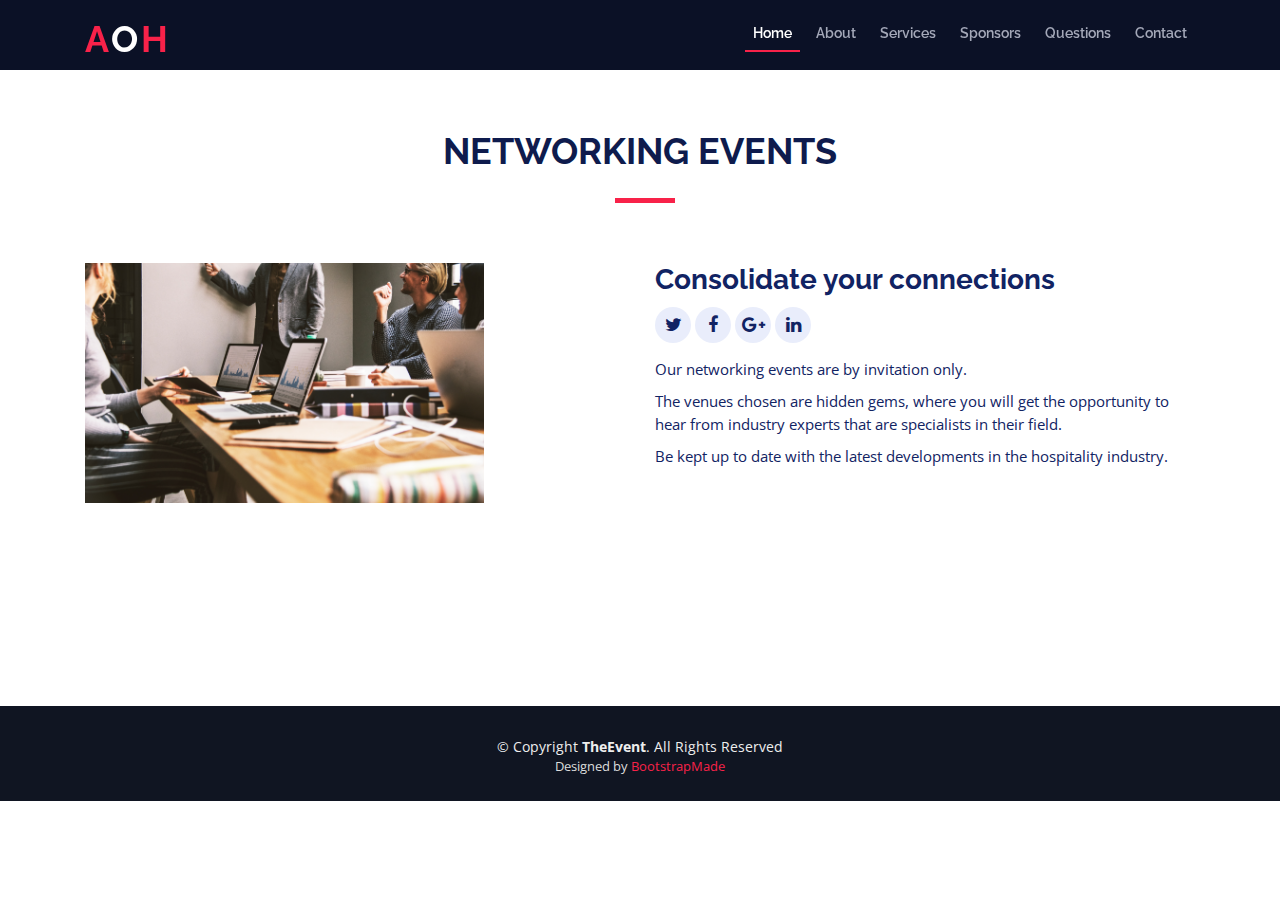
==== events.html @ 95b4cecd "First version" ====
<!DOCTYPE html>
<html lang="en">

<head>
  <meta charset="utf-8">
  <title>TheEvent - Bootstrap Event Template</title>
  <meta content="width=device-width, initial-scale=1.0" name="viewport">
  <meta content="" name="keywords">
  <meta content="" name="description">

  <!-- Favicons -->
  <link href="img/favicon.png" rel="icon">
  <link href="img/apple-touch-icon.png" rel="apple-touch-icon">

  <!-- Google Fonts -->
  <link href="https://fonts.googleapis.com/css?family=Open+Sans:300,300i,400,400i,700,700i|Raleway:300,400,500,700,800" rel="stylesheet">

  <!-- Bootstrap CSS File -->
  <link href="lib/bootstrap/css/bootstrap.min.css" rel="stylesheet">

  <!-- Libraries CSS Files -->
  <link href="lib/font-awesome/css/font-awesome.min.css" rel="stylesheet">
  <link href="lib/animate/animate.min.css" rel="stylesheet">
  <link href="lib/venobox/venobox.css" rel="stylesheet">
  <link href="lib/owlcarousel/assets/owl.carousel.min.css" rel="stylesheet">

  <!-- Main Stylesheet File -->
  <link href="css/style.css" rel="stylesheet">

  <!-- =======================================================
    Theme Name: TheEvent
    Theme URL: https://bootstrapmade.com/theevent-conference-event-bootstrap-template/
    Author: BootstrapMade.com
    License: https://bootstrapmade.com/license/
  ======================================================= -->
</head>

<body>

  <!--==========================
    Header
  ============================-->
  <header id="header" class="header-fixed">
    <div class="container">

      <div id="logo" class="pull-left">
        <!-- Uncomment below if you prefer to use a text logo -->
        <h1><a href="#main"><span>A</span>o</a><span>H</span></h1>
        <!-- <a href="index.html#intro" class="scrollto"><img src="img/logo.png" alt="" title=""></a> -->
      </div>

      <nav id="nav-menu-container">
        <ul class="nav-menu">
          <li class="menu-active"><a href="index.html#intro">Home</a></li>
          <li><a href="index.html#about">About</a></li>
          <li><a href="index.html#speakers">Services</a></li>
          <li><a href="index.html#gallery">Sponsors</a></li>
          <li><a href="index.html#faq">Questions</a></li>
          <li><a href="index.html#contact">Contact</a></li>
        </ul>
      </nav><!-- #nav-menu-container -->
    </div>
  </header><!-- #header -->

  <main id="main" class="main-page">

    <!--==========================
      Speaker Details Section
    ============================-->
    <section id="speakers-details" class="wow fadeIn">
      <div class="container">
        <div class="section-header">
          <h2>Networking Events</h2>
        </div>

        <div class="row">
          <div class="col-md-6">
            <img src="img/rawpixel-1064367-unsplash.jpg" alt="Speaker 1" class="img-fluid">
          </div>

          <div class="col-md-6">
            <div class="details">
              <h2>Consolidate your connections</h2>
              <div class="social">
                <a href=""><i class="fa fa-twitter"></i></a>
                <a href=""><i class="fa fa-facebook"></i></a>
                <a href=""><i class="fa fa-google-plus"></i></a>
                <a href=""><i class="fa fa-linkedin"></i></a>
              </div>
              <p>Our networking events are by invitation only.  </p>
 
              <p>The venues chosen are hidden gems, where you will get the opportunity to hear from industry experts that are specialists in their field. </p> 

              <p>Be kept up to date with the latest developments in the hospitality industry.  </p>

              <br>
              <br>
              <br>
              <br>
              <br>
              <br>
              <br>

            </div>
          </div>
         


          
        </div>
      </div>

    </section>

  </main>


  <!--==========================
    Footer
  ============================-->
  <footer id="footer">
    
    <div class="container">
      <div class="copyright">
        &copy; Copyright <strong>TheEvent</strong>. All Rights Reserved
      </div>
      <div class="credits">
        <!--
          All the links in the footer should remain intact.
          You can delete the links only if you purchased the pro version.
          Licensing information: https://bootstrapmade.com/license/
          Purchase the pro version with working PHP/AJAX contact form: https://bootstrapmade.com/buy/?theme=TheEvent
        -->
        Designed by <a href="https://bootstrapmade.com/">BootstrapMade</a>
      </div>
    </div>
  </footer><!-- #footer -->

  <a href="#" class="back-to-top"><i class="fa fa-angle-up"></i></a>

  <!-- JavaScript Libraries -->
  <script src="lib/jquery/jquery.min.js"></script>
  <script src="lib/jquery/jquery-migrate.min.js"></script>
  <script src="lib/bootstrap/js/bootstrap.bundle.min.js"></script>
  <script src="lib/easing/easing.min.js"></script>
  <script src="lib/superfish/hoverIntent.js"></script>
  <script src="lib/superfish/superfish.min.js"></script>
  <script src="lib/wow/wow.min.js"></script>
  <script src="lib/venobox/venobox.min.js"></script>
  <script src="lib/owlcarousel/owl.carousel.min.js"></script>

  <!-- Contact Form JavaScript File -->
  <script src="contactform/contactform.js"></script>

  <!-- Template Main Javascript File -->
  <script src="js/main.js"></script>
</body>

</html>
---- lib/venobox/venobox.css ----
/* ------ venobox.css --------*/
.vbox-overlay *, .vbox-overlay *:before, .vbox-overlay *:after{
    -webkit-backface-visibility: hidden;
    -webkit-box-sizing:border-box;
    -moz-box-sizing:border-box;
    box-sizing:border-box;
}
.vbox-overlay * { 
    -webkit-backface-visibility: visible;
    backface-visibility: visible;
}
.vbox-overlay{
    display: -webkit-flex;
    display: flex;
    -webkit-flex-direction: column;
    flex-direction: column;
    -webkit-justify-content: center;
    justify-content: center;
    -webkit-align-items: center;
    align-items: center;
    position: fixed;
    left: 0;
    top: 0;
    bottom: 0;
    right: 0;
    z-index: 1040;
    -webkit-transform:translateZ(1000px);
    transform: translateZ(1000px);
    transform-style: preserve-3d;
}

/* ----- navigation ----- */
.vbox-title{
    width: 100%;
    height: 40px;
    float: left;
    text-align: center;
    line-height: 28px;
    font-size: 12px;
    padding: 6px 40px;
    overflow: hidden;
    position: fixed;
    display: none;
    left: 0;
    z-index: 1050;
}
.vbox-close{
    cursor: pointer;
    position: fixed;
    top: 15px;
    right: 15px;
    width: 48px;
    height: 48px;
    display: block;
    background-position:10px center;
    overflow: hidden;
    font-size: 48px;
    line-height: 1;
    text-align: center;
    z-index: 1050;
}
.vbox-num{
    cursor: pointer;
    position: fixed;
    left: 0;
    height: 40px;
    display: block;
    overflow: hidden;
    line-height: 28px;
    font-size: 12px;
    padding: 6px 10px;
    display: none;
    z-index: 1050;
}
/* ----- navigation ARROWS ----- */
.vbox-next, .vbox-prev{
    position: fixed;
    top: 50%;
    margin-top: -15px;
    overflow: hidden;
    cursor: pointer;
    display: block;
    width: 45px;
    height: 45px;
    z-index: 1050;
}
.vbox-next span, .vbox-prev span{
    position: relative;
    width: 20px;
    height: 20px;
    border: 2px solid transparent;
    border-top-color: #B6B6B6;
    border-right-color: #B6B6B6;
    text-indent: -100px;
    position: absolute;
    top: 8px;
    display: block;
}
.vbox-prev{
    left: 15px;
}
.vbox-next{
    right: 30px;
}
.vbox-prev span{
    left: 10px;
    -ms-transform: rotate(-135deg);
    -webkit-transform: rotate(-135deg);
    transform: rotate(-135deg);
}
.vbox-next span{
    -ms-transform: rotate(45deg);
    -webkit-transform: rotate(45deg);
    transform: rotate(45deg);
    right: 10px;
}
/* ------- inline window ------ */
.vbox-inline{
    width: 420px;
    height: 315px;
    height: 70vh;
    padding: 10px;
    background: #fff;
    margin: 0 auto;
    overflow: auto;
    text-align: left;
}
/* ------- Video & iFrames window ------ */
.venoframe{
    max-width: 100%;
    width: 100%;
    border: none;
    width: 100%;
    height: 260px;
    height: 70vh;
}
.venoframe.vbvid{
    height: 260px;
}
@media (min-width: 768px) {
    .venoframe, .vbox-inline{
        width: 90%;
        height: 360px;
        height: 70vh;
    }
    .venoframe.vbvid{
        width: 640px;
        height: 360px;
    }
}
@media (min-width: 992px) {
    .venoframe, .vbox-inline{
        max-width: 1200px;
        width: 80%;
        height: 540px;
        height: 70vh;
    }
    .venoframe.vbvid{
        width: 960px;
        height: 540px;
    }
}
/* 
Please do NOT edit this part! 
or at least read this note: http://i.imgur.com/7C0ws9e.gif
*/
.vbox-open{
    overflow: hidden;
}
.vbox-container{
    position: absolute;
    left: 0;
    right: 0;
    top: 0;
    bottom: 0;
    overflow-x: hidden;
    overflow-y: auto;
    overflow-scrolling: touch;
    -webkit-overflow-scrolling: touch;
    z-index: 20;
    max-height: 100%;

}

.vbox-content{
    text-align: center;
    float: left;
    width: 100%;
    position: relative;
    overflow: hidden;
    padding: 20px 10px;
}
.vbox-container img{
    max-width: 100%;
    height: auto;
}
.figlio{
    max-width: 100%;
    text-align: initial;
    border: 8px solid rgba(255, 255, 255, 0.4);
}
img.figlio{
    -webkit-user-select: none;
-khtml-user-select: none;
-moz-user-select: none;
-o-user-select: none;
user-select: none;
}
.vbox-content.swipe-left{
    margin-left: -200px !important;
}
.vbox-content.swipe-right{
    margin-left: 200px !important;
}
.animated{
    webkit-transition: margin 300ms ease-out;
    transition: margin 300ms ease-out;
}
.animate-in{
    opacity: 1;
}
.animate-out{
    opacity: 0;
}
/* ---------- preloader ----------
 * SPINKIT 
 * http://tobiasahlin.com/spinkit/
-------------------------------- */
.sk-double-bounce,.sk-rotating-plane{width:40px;height:40px;margin:40px auto}.sk-rotating-plane{background-color:#333;-webkit-animation:sk-rotatePlane 1.2s infinite ease-in-out;animation:sk-rotatePlane 1.2s infinite ease-in-out}@-webkit-keyframes sk-rotatePlane{0%{-webkit-transform:perspective(120px) rotateX(0) rotateY(0);transform:perspective(120px) rotateX(0) rotateY(0)}50%{-webkit-transform:perspective(120px) rotateX(-180.1deg) rotateY(0);transform:perspective(120px) rotateX(-180.1deg) rotateY(0)}100%{-webkit-transform:perspective(120px) rotateX(-180deg) rotateY(-179.9deg);transform:perspective(120px) rotateX(-180deg) rotateY(-179.9deg)}}@keyframes sk-rotatePlane{0%{-webkit-transform:perspective(120px) rotateX(0) rotateY(0);transform:perspective(120px) rotateX(0) rotateY(0)}50%{-webkit-transform:perspective(120px) rotateX(-180.1deg) rotateY(0);transform:perspective(120px) rotateX(-180.1deg) rotateY(0)}100%{-webkit-transform:perspective(120px) rotateX(-180deg) rotateY(-179.9deg);transform:perspective(120px) rotateX(-180deg) rotateY(-179.9deg)}}.sk-double-bounce{position:relative}.sk-double-bounce .sk-child{width:100%;height:100%;border-radius:50%;background-color:#333;opacity:.6;position:absolute;top:0;left:0;-webkit-animation:sk-doubleBounce 2s infinite ease-in-out;animation:sk-doubleBounce 2s infinite ease-in-out}.sk-chasing-dots .sk-child,.sk-spinner-pulse,.sk-three-bounce .sk-child{background-color:#333;border-radius:100%}.sk-double-bounce .sk-double-bounce2{-webkit-animation-delay:-1s;animation-delay:-1s}@-webkit-keyframes sk-doubleBounce{0%,100%{-webkit-transform:scale(0);transform:scale(0)}50%{-webkit-transform:scale(1);transform:scale(1)}}@keyframes sk-doubleBounce{0%,100%{-webkit-transform:scale(0);transform:scale(0)}50%{-webkit-transform:scale(1);transform:scale(1)}}.sk-wave{margin:40px auto;width:50px;height:40px;text-align:center;font-size:10px}.sk-wave .sk-rect{background-color:#333;height:100%;width:6px;display:inline-block;-webkit-animation:sk-waveStretchDelay 1.2s infinite ease-in-out;animation:sk-waveStretchDelay 1.2s infinite ease-in-out}.sk-wave .sk-rect1{-webkit-animation-delay:-1.2s;animation-delay:-1.2s}.sk-wave .sk-rect2{-webkit-animation-delay:-1.1s;animation-delay:-1.1s}.sk-wave .sk-rect3{-webkit-animation-delay:-1s;animation-delay:-1s}.sk-wave .sk-rect4{-webkit-animation-delay:-.9s;animation-delay:-.9s}.sk-wave .sk-rect5{-webkit-animation-delay:-.8s;animation-delay:-.8s}@-webkit-keyframes sk-waveStretchDelay{0%,100%,40%{-webkit-transform:scaleY(.4);transform:scaleY(.4)}20%{-webkit-transform:scaleY(1);transform:scaleY(1)}}@keyframes sk-waveStretchDelay{0%,100%,40%{-webkit-transform:scaleY(.4);transform:scaleY(.4)}20%{-webkit-transform:scaleY(1);transform:scaleY(1)}}.sk-wandering-cubes{margin:40px auto;width:40px;height:40px;position:relative}.sk-wandering-cubes .sk-cube{background-color:#333;width:10px;height:10px;position:absolute;top:0;left:0;-webkit-animation:sk-wanderingCube 1.8s ease-in-out -1.8s infinite both;animation:sk-wanderingCube 1.8s ease-in-out -1.8s infinite both}.sk-chasing-dots,.sk-spinner-pulse{width:40px;height:40px;margin:40px auto}.sk-wandering-cubes .sk-cube2{-webkit-animation-delay:-.9s;animation-delay:-.9s}@-webkit-keyframes sk-wanderingCube{0%{-webkit-transform:rotate(0);transform:rotate(0)}25%{-webkit-transform:translateX(30px) rotate(-90deg) scale(.5);transform:translateX(30px) rotate(-90deg) scale(.5)}50%{-webkit-transform:translateX(30px) translateY(30px) rotate(-179deg);transform:translateX(30px) translateY(30px) rotate(-179deg)}50.1%{-webkit-transform:translateX(30px) translateY(30px) rotate(-180deg);transform:translateX(30px) translateY(30px) rotate(-180deg)}75%{-webkit-transform:translateX(0) translateY(30px) rotate(-270deg) scale(.5);transform:translateX(0) translateY(30px) rotate(-270deg) scale(.5)}100%{-webkit-transform:rotate(-360deg);transform:rotate(-360deg)}}@keyframes sk-wanderingCube{0%{-webkit-transform:rotate(0);transform:rotate(0)}25%{-webkit-transform:translateX(30px) rotate(-90deg) scale(.5);transform:translateX(30px) rotate(-90deg) scale(.5)}50%{-webkit-transform:translateX(30px) translateY(30px) rotate(-179deg);transform:translateX(30px) translateY(30px) rotate(-179deg)}50.1%{-webkit-transform:translateX(30px) translateY(30px) rotate(-180deg);transform:translateX(30px) translateY(30px) rotate(-180deg)}75%{-webkit-transform:translateX(0) translateY(30px) rotate(-270deg) scale(.5);transform:translateX(0) translateY(30px) rotate(-270deg) scale(.5)}100%{-webkit-transform:rotate(-360deg);transform:rotate(-360deg)}}.sk-spinner-pulse{-webkit-animation:sk-pulseScaleOut 1s infinite ease-in-out;animation:sk-pulseScaleOut 1s infinite ease-in-out}@-webkit-keyframes sk-pulseScaleOut{0%{-webkit-transform:scale(0);transform:scale(0)}100%{-webkit-transform:scale(1);transform:scale(1);opacity:0}}@keyframes sk-pulseScaleOut{0%{-webkit-transform:scale(0);transform:scale(0)}100%{-webkit-transform:scale(1);transform:scale(1);opacity:0}}.sk-chasing-dots{position:relative;text-align:center;-webkit-animation:sk-chasingDotsRotate 2s infinite linear;animation:sk-chasingDotsRotate 2s infinite linear}.sk-chasing-dots .sk-child{width:60%;height:60%;display:inline-block;position:absolute;top:0;-webkit-animation:sk-chasingDotsBounce 2s infinite ease-in-out;animation:sk-chasingDotsBounce 2s infinite ease-in-out}.sk-chasing-dots .sk-dot2{top:auto;bottom:0;-webkit-animation-delay:-1s;animation-delay:-1s}@-webkit-keyframes sk-chasingDotsRotate{100%{-webkit-transform:rotate(360deg);transform:rotate(360deg)}}@keyframes sk-chasingDotsRotate{100%{-webkit-transform:rotate(360deg);transform:rotate(360deg)}}@-webkit-keyframes sk-chasingDotsBounce{0%,100%{-webkit-transform:scale(0);transform:scale(0)}50%{-webkit-transform:scale(1);transform:scale(1)}}@keyframes sk-chasingDotsBounce{0%,100%{-webkit-transform:scale(0);transform:scale(0)}50%{-webkit-transform:scale(1);transform:scale(1)}}.sk-three-bounce{margin:40px auto;width:80px;text-align:center}.sk-three-bounce .sk-child{width:20px;height:20px;display:inline-block;-webkit-animation:sk-three-bounce 1.4s ease-in-out 0s infinite both;animation:sk-three-bounce 1.4s ease-in-out 0s infinite both}.sk-circle .sk-child:before,.sk-fading-circle .sk-circle:before{display:block;border-radius:100%;content:'';background-color:#333}.sk-three-bounce .sk-bounce1{-webkit-animation-delay:-.32s;animation-delay:-.32s}.sk-three-bounce .sk-bounce2{-webkit-animation-delay:-.16s;animation-delay:-.16s}@-webkit-keyframes sk-three-bounce{0%,100%,80%{-webkit-transform:scale(0);transform:scale(0)}40%{-webkit-transform:scale(1);transform:scale(1)}}@keyframes sk-three-bounce{0%,100%,80%{-webkit-transform:scale(0);transform:scale(0)}40%{-webkit-transform:scale(1);transform:scale(1)}}.sk-circle{margin:40px auto;width:40px;height:40px;position:relative}.sk-circle .sk-child{width:100%;height:100%;position:absolute;left:0;top:0}.sk-circle .sk-child:before{margin:0 auto;width:15%;height:15%;-webkit-animation:sk-circleBounceDelay 1.2s infinite ease-in-out both;animation:sk-circleBounceDelay 1.2s infinite ease-in-out both}.sk-circle .sk-circle2{-webkit-transform:rotate(30deg);-ms-transform:rotate(30deg);transform:rotate(30deg)}.sk-circle .sk-circle3{-webkit-transform:rotate(60deg);-ms-transform:rotate(60deg);transform:rotate(60deg)}.sk-circle .sk-circle4{-webkit-transform:rotate(90deg);-ms-transform:rotate(90deg);transform:rotate(90deg)}.sk-circle .sk-circle5{-webkit-transform:rotate(120deg);-ms-transform:rotate(120deg);transform:rotate(120deg)}.sk-circle .sk-circle6{-webkit-transform:rotate(150deg);-ms-transform:rotate(150deg);transform:rotate(150deg)}.sk-circle .sk-circle7{-webkit-transform:rotate(180deg);-ms-transform:rotate(180deg);transform:rotate(180deg)}.sk-circle .sk-circle8{-webkit-transform:rotate(210deg);-ms-transform:rotate(210deg);transform:rotate(210deg)}.sk-circle .sk-circle9{-webkit-transform:rotate(240deg);-ms-transform:rotate(240deg);transform:rotate(240deg)}.sk-circle .sk-circle10{-webkit-transform:rotate(270deg);-ms-transform:rotate(270deg);transform:rotate(270deg)}.sk-circle .sk-circle11{-webkit-transform:rotate(300deg);-ms-transform:rotate(300deg);transform:rotate(300deg)}.sk-circle .sk-circle12{-webkit-transform:rotate(330deg);-ms-transform:rotate(330deg);transform:rotate(330deg)}.sk-circle .sk-circle2:before{-webkit-animation-delay:-1.1s;animation-delay:-1.1s}.sk-circle .sk-circle3:before{-webkit-animation-delay:-1s;animation-delay:-1s}.sk-circle .sk-circle4:before{-webkit-animation-delay:-.9s;animation-delay:-.9s}.sk-circle .sk-circle5:before{-webkit-animation-delay:-.8s;animation-delay:-.8s}.sk-circle .sk-circle6:before{-webkit-animation-delay:-.7s;animation-delay:-.7s}.sk-circle .sk-circle7:before{-webkit-animation-delay:-.6s;animation-delay:-.6s}.sk-circle .sk-circle8:before{-webkit-animation-delay:-.5s;animation-delay:-.5s}.sk-circle .sk-circle9:before{-webkit-animation-delay:-.4s;animation-delay:-.4s}.sk-circle .sk-circle10:before{-webkit-animation-delay:-.3s;animation-delay:-.3s}.sk-circle .sk-circle11:before{-webkit-animation-delay:-.2s;animation-delay:-.2s}.sk-circle .sk-circle12:before{-webkit-animation-delay:-.1s;animation-delay:-.1s}@-webkit-keyframes sk-circleBounceDelay{0%,100%,80%{-webkit-transform:scale(0);transform:scale(0)}40%{-webkit-transform:scale(1);transform:scale(1)}}@keyframes sk-circleBounceDelay{0%,100%,80%{-webkit-transform:scale(0);transform:scale(0)}40%{-webkit-transform:scale(1);transform:scale(1)}}.sk-cube-grid{width:40px;height:40px;margin:40px auto}.sk-cube-grid .sk-cube{width:33.33%;height:33.33%;background-color:#333;float:left;-webkit-animation:sk-cubeGridScaleDelay 1.3s infinite ease-in-out;animation:sk-cubeGridScaleDelay 1.3s infinite ease-in-out}.sk-cube-grid .sk-cube1{-webkit-animation-delay:.2s;animation-delay:.2s}.sk-cube-grid .sk-cube2{-webkit-animation-delay:.3s;animation-delay:.3s}.sk-cube-grid .sk-cube3{-webkit-animation-delay:.4s;animation-delay:.4s}.sk-cube-grid .sk-cube4{-webkit-animation-delay:.1s;animation-delay:.1s}.sk-cube-grid .sk-cube5{-webkit-animation-delay:.2s;animation-delay:.2s}.sk-cube-grid .sk-cube6{-webkit-animation-delay:.3s;animation-delay:.3s}.sk-cube-grid .sk-cube7{-webkit-animation-delay:0ms;animation-delay:0ms}.sk-cube-grid .sk-cube8{-webkit-animation-delay:.1s;animation-delay:.1s}.sk-cube-grid .sk-cube9{-webkit-animation-delay:.2s;animation-delay:.2s}@-webkit-keyframes sk-cubeGridScaleDelay{0%,100%,70%{-webkit-transform:scale3D(1,1,1);transform:scale3D(1,1,1)}35%{-webkit-transform:scale3D(0,0,1);transform:scale3D(0,0,1)}}@keyframes sk-cubeGridScaleDelay{0%,100%,70%{-webkit-transform:scale3D(1,1,1);transform:scale3D(1,1,1)}35%{-webkit-transform:scale3D(0,0,1);transform:scale3D(0,0,1)}}.sk-fading-circle{margin:40px auto;width:40px;height:40px;position:relative}.sk-fading-circle .sk-circle{width:100%;height:100%;position:absolute;left:0;top:0}.sk-fading-circle .sk-circle:before{margin:0 auto;width:15%;height:15%;-webkit-animation:sk-circleFadeDelay 1.2s infinite ease-in-out both;animation:sk-circleFadeDelay 1.2s infinite ease-in-out both}.sk-fading-circle .sk-circle2{-webkit-transform:rotate(30deg);-ms-transform:rotate(30deg);transform:rotate(30deg)}.sk-fading-circle .sk-circle3{-webkit-transform:rotate(60deg);-ms-transform:rotate(60deg);transform:rotate(60deg)}.sk-fading-circle .sk-circle4{-webkit-transform:rotate(90deg);-ms-transform:rotate(90deg);transform:rotate(90deg)}.sk-fading-circle .sk-circle5{-webkit-transform:rotate(120deg);-ms-transform:rotate(120deg);transform:rotate(120deg)}.sk-fading-circle .sk-circle6{-webkit-transform:rotate(150deg);-ms-transform:rotate(150deg);transform:rotate(150deg)}.sk-fading-circle .sk-circle7{-webkit-transform:rotate(180deg);-ms-transform:rotate(180deg);transform:rotate(180deg)}.sk-fading-circle .sk-circle8{-webkit-transform:rotate(210deg);-ms-transform:rotate(210deg);transform:rotate(210deg)}.sk-fading-circle .sk-circle9{-webkit-transform:rotate(240deg);-ms-transform:rotate(240deg);transform:rotate(240deg)}.sk-fading-circle .sk-circle10{-webkit-transform:rotate(270deg);-ms-transform:rotate(270deg);transform:rotate(270deg)}.sk-fading-circle .sk-circle11{-webkit-transform:rotate(300deg);-ms-transform:rotate(300deg);transform:rotate(300deg)}.sk-fading-circle .sk-circle12{-webkit-transform:rotate(330deg);-ms-transform:rotate(330deg);transform:rotate(330deg)}.sk-fading-circle .sk-circle2:before{-webkit-animation-delay:-1.1s;animation-delay:-1.1s}.sk-fading-circle .sk-circle3:before{-webkit-animation-delay:-1s;animation-delay:-1s}.sk-fading-circle .sk-circle4:before{-webkit-animation-delay:-.9s;animation-delay:-.9s}.sk-fading-circle .sk-circle5:before{-webkit-animation-delay:-.8s;animation-delay:-.8s}.sk-fading-circle .sk-circle6:before{-webkit-animation-delay:-.7s;animation-delay:-.7s}.sk-fading-circle .sk-circle7:before{-webkit-animation-delay:-.6s;animation-delay:-.6s}.sk-fading-circle .sk-circle8:before{-webkit-animation-delay:-.5s;animation-delay:-.5s}.sk-fading-circle .sk-circle9:before{-webkit-animation-delay:-.4s;animation-delay:-.4s}.sk-fading-circle .sk-circle10:before{-webkit-animation-delay:-.3s;animation-delay:-.3s}.sk-fading-circle .sk-circle11:before{-webkit-animation-delay:-.2s;animation-delay:-.2s}.sk-fading-circle .sk-circle12:before{-webkit-animation-delay:-.1s;animation-delay:-.1s}@-webkit-keyframes sk-circleFadeDelay{0%,100%,39%{opacity:0}40%{opacity:1}}@keyframes sk-circleFadeDelay{0%,100%,39%{opacity:0}40%{opacity:1}}.sk-folding-cube{margin:40px auto;width:40px;height:40px;position:relative;-webkit-transform:rotateZ(45deg);transform:rotateZ(45deg)}.sk-folding-cube .sk-cube{float:left;width:50%;height:50%;position:relative;-webkit-transform:scale(1.1);-ms-transform:scale(1.1);transform:scale(1.1)}.sk-folding-cube .sk-cube:before{content:'';position:absolute;top:0;left:0;width:100%;height:100%;background-color:#333;-webkit-animation:sk-foldCubeAngle 2.4s infinite linear both;animation:sk-foldCubeAngle 2.4s infinite linear both;-webkit-transform-origin:100% 100%;-ms-transform-origin:100% 100%;transform-origin:100% 100%}.sk-folding-cube .sk-cube2{-webkit-transform:scale(1.1) rotateZ(90deg);transform:scale(1.1) rotateZ(90deg)}.sk-folding-cube .sk-cube3{-webkit-transform:scale(1.1) rotateZ(180deg);transform:scale(1.1) rotateZ(180deg)}.sk-folding-cube .sk-cube4{-webkit-transform:scale(1.1) rotateZ(270deg);transform:scale(1.1) rotateZ(270deg)}.sk-folding-cube .sk-cube2:before{-webkit-animation-delay:.3s;animation-delay:.3s}.sk-folding-cube .sk-cube3:before{-webkit-animation-delay:.6s;animation-delay:.6s}.sk-folding-cube .sk-cube4:before{-webkit-animation-delay:.9s;animation-delay:.9s}@-webkit-keyframes sk-foldCubeAngle{0%,10%{-webkit-transform:perspective(140px) rotateX(-180deg);transform:perspective(140px) rotateX(-180deg);opacity:0}25%,75%{-webkit-transform:perspective(140px) rotateX(0);transform:perspective(140px) rotateX(0);opacity:1}100%,90%{-webkit-transform:perspective(140px) rotateY(180deg);transform:perspective(140px) rotateY(180deg);opacity:0}}@keyframes sk-foldCubeAngle{0%,10%{-webkit-transform:perspective(140px) rotateX(-180deg);transform:perspective(140px) rotateX(-180deg);opacity:0}25%,75%{-webkit-transform:perspective(140px) rotateX(0);transform:perspective(140px) rotateX(0);opacity:1}100%,90%{-webkit-transform:perspective(140px) rotateY(180deg);transform:perspective(140px) rotateY(180deg);opacity:0}}
---- css/style.css ----
/*
  Theme Name: TheEvent
  Theme URL: https://bootstrapmade.com/theevent-conference-event-bootstrap-template/
  Author: BootstrapMade.com
  License: https://bootstrapmade.com/license/
*/

/*--------------------------------------------------------------
# General
--------------------------------------------------------------*/

body {
  background: #fff;
  color: #2f3138;
  font-family: "Open Sans", sans-serif;
}

a {
  color: #f82249;
  transition: 0.5s;
}

a:hover,
a:active,
a:focus {
  color: #f8234a;
  outline: none;
  text-decoration: none;
}

p {
  padding: 0;
  margin: 0 0 30px 0;
}

h1,
h2,
h3,
h4,
h5,
h6 {
  font-family: "Raleway", sans-serif;
  font-weight: 400;
  margin: 0 0 20px 0;
  padding: 0;
  color: #0e1b4d;
}

.main-page {
  margin-top: 70px;
}

.wow {
  visibility: hidden;
}

/* Prelaoder */

#preloader {
  position: fixed;
  left: 0;
  top: 0;
  z-index: 999;
  width: 100%;
  height: 100%;
  overflow: visible;
  background: #fff url("../img/preloader.svg") no-repeat center center;
}

/* Back to top button */

.back-to-top {
  position: fixed;
  display: none;
  background: #f82249;
  color: #fff;
  width: 40px;
  height: 40px;
  text-align: center;
  border-radius: 50px;
  right: 15px;
  bottom: 15px;
  transition: background 0.5s ease-in-out;
}

.back-to-top i {
  font-size: 24px;
  padding-top: 6px;
}

.back-to-top:focus {
  background: #e0072f;
  color: #fff;
  outline: none;
}

.back-to-top:hover {
  background: #e0072f;
  color: #fff;
}

/* Sections Header
--------------------------------*/

.section-header {
  margin-bottom: 60px;
  position: relative;
  padding-bottom: 20px;
}

.section-header::before {
  content: '';
  position: absolute;
  display: block;
  width: 60px;
  height: 5px;
  background: #f82249;
  bottom: 0;
  left: calc(50% - 25px);
}

.section-header h2 {
  font-size: 36px;
  text-transform: uppercase;
  text-align: center;
  font-weight: 700;
  margin-bottom: 10px;
}

.section-header p {
  text-align: center;
  padding: 0;
  margin: 0;
  font-size: 18px;
  font-weight: 500;
  color: #9195a2;
}

.section-with-bg {
  background-color: #f6f7fd;
}

/*--------------------------------------------------------------
# Header
--------------------------------------------------------------*/

#header {
  height: 90px;
  padding: 25px 0;
  position: fixed;
  left: 0;
  top: 0;
  right: 0;
  transition: all 0.5s;
  z-index: 997;
}

#header.header-scrolled,
#header.header-fixed {
  background: rgba(6, 12, 34, 0.98);
  height: 70px;
  padding: 15px 0;
  transition: all 0.5s;
}

#header #logo h1 {
  font-size: 36px;
  margin: 0;
  padding: 6px 0;
  line-height: 1;
  font-family: "Raleway", sans-serif;
  font-weight: 700;
  letter-spacing: 3px;
  text-transform: uppercase;
}

#header #logo h1 span {
  color: #f82249;
}

#header #logo h1 a,
#header #logo h1 a:hover {
  color: #fff;
}

#header #logo img {
  padding: 0;
  margin: 0;
  max-height: 40px;
}

/*--------------------------------------------------------------
# Navigation Menu
--------------------------------------------------------------*/

/* Nav Menu Essentials */

.nav-menu,
.nav-menu * {
  margin: 0;
  padding: 0;
  list-style: none;
}

.nav-menu ul {
  position: absolute;
  display: none;
  top: 100%;
  left: 0;
  z-index: 99;
}

.nav-menu li {
  position: relative;
  white-space: nowrap;
}

.nav-menu > li {
  float: left;
}

.nav-menu li:hover > ul,
.nav-menu li.sfHover > ul {
  display: block;
}

.nav-menu ul ul {
  top: 0;
  left: 100%;
}

.nav-menu ul li {
  min-width: 180px;
}

/* Nav Menu Arrows */

.sf-arrows .sf-with-ul {
  padding-right: 30px;
}

.sf-arrows .sf-with-ul:after {
  content: "\f107";
  position: absolute;
  right: 15px;
  font-family: FontAwesome;
  font-style: normal;
  font-weight: normal;
}

.sf-arrows ul .sf-with-ul:after {
  content: "\f105";
}

/* Nav Meu Container */

#nav-menu-container {
  float: right;
  margin: 0;
}

/* Nav Meu Styling */

.nav-menu a {
  padding: 8px;
  text-decoration: none;
  display: inline-block;
  color: rgba(202, 206, 221, 0.8);
  font-family: "Raleway", sans-serif;
  font-weight: 600;
  font-size: 14px;
  outline: none;
}

.nav-menu .menu-active a,
.nav-menu a:hover {
  color: #fff;
}

.nav-menu > li {
  margin-left: 8px;
}

.nav-menu > li > a:before {
  content: "";
  position: absolute;
  width: 0;
  height: 2px;
  bottom: 0;
  left: 0;
  background-color: #f82249;
  visibility: hidden;
  transition: all 0.3s ease-in-out 0s;
}

.nav-menu a:hover:before,
.nav-menu li:hover > a:before,
.nav-menu .menu-active > a:before {
  visibility: visible;
  width: 100%;
}

.nav-menu li.buy-tickets a {
  color: #fff;
  background: #f82249;
  padding: 7px 22px;
  border-radius: 50px;
  border: 2px solid #f82249;
  transition: all ease-in-out 0.3s;
  font-weight: 500;
  margin-left: 8px;
  margin-top: 2px;
  line-height: 1;
  font-size: 13px;
}

.nav-menu li.buy-tickets a:hover {
  background: none;
}

.nav-menu li.buy-tickets:hover a:before,
.nav-menu li.buy-tickets.menu-active a:before {
  visibility: hidden;
}

.nav-menu ul {
  margin: 4px 0 0 0;
  padding: 10px;
  box-shadow: 0px 0px 30px rgba(127, 137, 161, 0.25);
  background: #fff;
  border-radius: 3px;
}

.nav-menu ul li {
  transition: 0.3s;
}

.nav-menu ul li a {
  padding: 10px;
  color: #060c22;
  transition: 0.3s;
  display: block;
  font-size: 13px;
  text-transform: none;
  border-radius: 3px;
}

.nav-menu ul li:hover > a {
  background: #f82249;
  color: #fff;
}

.nav-menu ul ul {
  margin: 0;
}

/* Mobile Nav Toggle */

#mobile-nav-toggle {
  position: fixed;
  right: 0;
  top: 0;
  z-index: 999;
  margin: 15px 15px 0 0;
  border: 0;
  background: none;
  font-size: 24px;
  display: none;
  transition: all 0.4s;
  outline: none;
  cursor: pointer;
}

#mobile-nav-toggle i {
  color: #fff;
}

/* Mobile Nav Styling */

#mobile-nav {
  position: fixed;
  top: 0;
  padding-top: 18px;
  bottom: 0;
  z-index: 998;
  background: rgba(6, 12, 34, 0.9);
  left: -260px;
  width: 260px;
  overflow-y: auto;
  transition: 0.4s;
}

#mobile-nav ul {
  padding: 0;
  margin: 0;
  list-style: none;
}

#mobile-nav ul li {
  position: relative;
}

#mobile-nav ul li a {
  color: #fff;
  font-size: 17px;
  overflow: hidden;
  padding: 10px 22px 10px 15px;
  position: relative;
  text-decoration: none;
  width: 100%;
  display: block;
  outline: none;
}

#mobile-nav ul li a:hover {
  color: #f82249;
}

#mobile-nav ul li li {
  padding-left: 30px;
}

#mobile-nav ul .menu-has-children i {
  position: absolute;
  right: 0;
  z-index: 99;
  padding: 15px;
  cursor: pointer;
  color: #fff;
}

#mobile-nav ul .menu-has-children i.fa-chevron-up {
  color: #f82249;
}

#mobile-nav ul .menu-item-active {
  color: #f82249;
}

#mobile-body-overly {
  width: 100%;
  height: 100%;
  z-index: 997;
  top: 0;
  left: 0;
  position: fixed;
  background: rgba(6, 12, 34, 0.8);
  display: none;
}

/* Mobile Nav body classes */

body.mobile-nav-active {
  overflow: hidden;
}

body.mobile-nav-active #mobile-nav {
  left: 0;
}

body.mobile-nav-active #mobile-nav-toggle {
  color: #fff;
}

.img-fluid {
  height: 15em !important;
}

/*--------------------------------------------------------------
# Intro Section
--------------------------------------------------------------*/

#intro {
  width: 100%;
  height: 100vh;
  background: url(../img/sidny-see-491852-unsplash.jpg) top center;
  background-size: cover;
  overflow: hidden;
  position: relative;
}

#intro:before {
  content: "";
  background: rgba(6, 12, 34, 0.8);
  position: absolute;
  bottom: 0;
  top: 0;
  left: 0;
  right: 0;
}

#intro .intro-container {
  position: absolute;
  bottom: 0;
  left: 0;
  top: 90px;
  right: 0;
  display: -webkit-box;
  display: -ms-flexbox;
  display: flex;
  -webkit-box-pack: center;
  -ms-flex-pack: center;
  justify-content: center;
  -webkit-box-align: center;
  -ms-flex-align: center;
  align-items: center;
  -webkit-box-orient: vertical;
  -webkit-box-direction: normal;
  -ms-flex-direction: column;
  flex-direction: column;
  text-align: center;
  padding: 0 15px;
}

#intro h1 {
  color: #fff;
  font-family: "Raleway", sans-serif;
  font-size: 56px;
  font-weight: 600;
  text-transform: uppercase;
}

#intro h1 span {
  color: #f82249;
}

#intro p {
  color: #ebebeb;
  font-weight: 700;
  font-size: 20px;
}

#intro .play-btn {
  width: 94px;
  height: 94px;
  background: radial-gradient(#f82249 50%, rgba(101, 111, 150, 0.15) 52%);
  border-radius: 50%;
  display: block;
  position: relative;
  overflow: hidden;
}

#intro .play-btn::after {
  content: '';
  position: absolute;
  left: 50%;
  top: 50%;
  -webkit-transform: translateX(-40%) translateY(-50%);
  transform: translateX(-40%) translateY(-50%);
  width: 0;
  height: 0;
  border-top: 10px solid transparent;
  border-bottom: 10px solid transparent;
  border-left: 15px solid #fff;
  z-index: 100;
  transition: all 400ms cubic-bezier(0.55, 0.055, 0.675, 0.19);
}

#intro .play-btn:before {
  content: '';
  position: absolute;
  width: 120px;
  height: 120px;
  -webkit-animation-delay: 0s;
  animation-delay: 0s;
  -webkit-animation: pulsate-btn 2s;
  animation: pulsate-btn 2s;
  -webkit-animation-direction: forwards;
  animation-direction: forwards;
  -webkit-animation-iteration-count: infinite;
  animation-iteration-count: infinite;
  -webkit-animation-timing-function: steps;
  animation-timing-function: steps;
  opacity: 1;
  border-radius: 50%;
  border: 2px solid rgba(163, 163, 163, 0.4);
  top: -15%;
  left: -15%;
  background: rgba(198, 16, 0, 0);
}

#intro .play-btn:hover::after {
  border-left: 15px solid #f82249;
  -webkit-transform: scale(20);
  transform: scale(20);
}

#intro .play-btn:hover::before {
  content: '';
  position: absolute;
  left: 50%;
  top: 50%;
  -webkit-transform: translateX(-40%) translateY(-50%);
  transform: translateX(-40%) translateY(-50%);
  width: 0;
  height: 0;
  border: none;
  border-top: 10px solid transparent;
  border-bottom: 10px solid transparent;
  border-left: 15px solid #fff;
  z-index: 200;
  -webkit-animation: none;
  animation: none;
  border-radius: 0;
}

#intro .about-btn {
  font-family: "Raleway", sans-serif;
  font-weight: 500;
  font-size: 14px;
  letter-spacing: 1px;
  display: inline-block;
  padding: 12px 32px;
  border-radius: 50px;
  transition: 0.5s;
  line-height: 1;
  margin: 10px;
  color: #fff;
  -webkit-animation-delay: 0.8s;
  animation-delay: 0.8s;
  border: 2px solid #f82249;
}

#intro .about-btn:hover {
  background: #f82249;
  color: #fff;
}

@-webkit-keyframes pulsate-btn {
  0% {
    -webkit-transform: scale(0.6, 0.6);
    transform: scale(0.6, 0.6);
    opacity: 1;
  }

  100% {
    -webkit-transform: scale(1, 1);
    transform: scale(1, 1);
    opacity: 0;
  }
}

@keyframes pulsate-btn {
  0% {
    -webkit-transform: scale(0.6, 0.6);
    transform: scale(0.6, 0.6);
    opacity: 1;
  }

  100% {
    -webkit-transform: scale(1, 1);
    transform: scale(1, 1);
    opacity: 0;
  }
}

/*--------------------------------------------------------------
# About Section
--------------------------------------------------------------*/

#about {
  background: url("../img/about-bg.jpg");
  background-size: cover;
  overflow: hidden;
  position: relative;
  color: #fff;
  padding: 60px 0 40px 0;
}

#about:before {
  content: "";
  background: rgba(13, 20, 41, 0.8);
  position: absolute;
  bottom: 0;
  top: 0;
  left: 0;
  right: 0;
}

#about h2 {
  font-size: 36px;
  font-weight: bold;
  margin-bottom: 10px;
  color: #fff;
}

#about h3 {
  font-size: 18px;
  font-weight: bold;
  text-transform: uppercase;
  margin-bottom: 10px;
  color: #fff;
}

#about p {
  font-size: 14px;
  margin-bottom: 20px;
  color: #fff;
}

/*--------------------------------------------------------------
# Speakers Section
--------------------------------------------------------------*/

#speakers {
  padding: 60px 0 30px 0;
}

#speakers .speaker {
  position: relative;
  overflow: hidden;
  margin-bottom: 30px;
}

#speakers .speaker .details {
  background: rgba(6, 12, 34, 0.76);
  position: absolute;
  left: 0;
  bottom: -30px;
  right: 0;
  text-align: center;
  padding-top: 10px;
  transition: all 300ms cubic-bezier(0.645, 0.045, 0.355, 1);
}

#speakers .speaker .details h3 {
  color: #fff;
  font-size: 22px;
  font-weight: 600;
  margin-bottom: 5px;
}

#speakers .speaker .details p {
  color: #fff;
  font-size: 15px;
  margin-bottom: 10px;
  font-style: italic;
}

#speakers .speaker .details .social {
  height: 30px;
}

#speakers .speaker .details a {
  color: #fff;
}

#speakers .speaker .details a:hover {
  color: #f82249;
}

#speakers .speaker:hover .details {
  bottom: 0;
}

#speakers-details {
  padding: 60px 0;
}

#speakers-details .details h2 {
  color: #112363;
  font-size: 28px;
  font-weight: 700;
  margin-bottom: 10px;
}

#speakers-details .details .social {
  margin-bottom: 15px;
}

#speakers-details .details .social a {
  background: #e9edfb;
  color: #112363;
  line-height: 1;
  display: inline-block;
  text-align: center;
  border-radius: 50%;
  width: 36px;
  height: 36px;
  padding-top: 9px;
}

#speakers-details .details .social a:hover {
  background: #f82249;
  color: #fff;
}

#speakers-details .details .social a i {
  font-size: 18px;
}

#speakers-details .details p {
  color: #112363;
  font-size: 15px;
  margin-bottom: 10px;
}

/*--------------------------------------------------------------
# Schedule Section
--------------------------------------------------------------*/

#schedule {
  padding: 60px 0 60px 0;
}

#schedule .nav-tabs {
  text-align: center;
  margin: auto;
  display: block;
  border-bottom: 0;
  margin-bottom: 30px;
}

#schedule .nav-tabs li {
  display: inline-block;
  margin-bottom: 0;
}

#schedule .nav-tabs a {
  border: none;
  border-radius: 50px;
  font-weight: 600;
  background-color: #0e1b4d;
  color: #fff;
  padding: 10px 100px;
}

#schedule .nav-tabs a.active {
  background-color: #f82249;
  color: #fff;
}

#schedule .sub-heading {
  text-align: center;
  font-size: 18px;
  font-style: italic;
  margin: 0 auto 30px auto;
}

#schedule .tab-pane {
  transition: ease-in-out .2s;
}

#schedule .schedule-item {
  border-bottom: 1px solid #cad4f6;
  padding-top: 15px;
  padding-bottom: 15px;
  transition: background-color ease-in-out 0.3s;
}

#schedule .schedule-item:hover {
  background-color: #fff;
}

#schedule .schedule-item time {
  padding-bottom: 5px;
  display: inline-block;
}

#schedule .schedule-item .speaker {
  width: 60px;
  height: 60px;
  overflow: hidden;
  border-radius: 50%;
  float: left;
  margin: 0 10px 10px 0;
}

#schedule .schedule-item .speaker img {
  height: 100%;
  -webkit-transform: translateX(-50%);
  transform: translateX(-50%);
  margin-left: 50%;
  transition: all ease-in-out 0.3s;
}

#schedule .schedule-item h4 {
  font-size: 18px;
  font-weight: 600;
  margin-bottom: 5px;
}

#schedule .schedule-item h4 span {
  font-style: italic;
  color: #19328e;
  font-weight: normal;
  font-size: 16px;
}

#schedule .schedule-item p {
  font-style: italic;
  color: #152b79;
  margin-bottom: 0;
}

/*--------------------------------------------------------------
# Venue Section
--------------------------------------------------------------*/

#venue {
  padding: 60px 0;
}

#venue .container-fluid {
  margin-bottom: 3px;
}

#venue .venue-map iframe {
  width: 100%;
  height: 100%;
  min-height: 300px;
}

#venue .venue-info {
  background: url("../img/venue-info-bg.jpg") top center no-repeat;
  background-size: cover;
  position: relative;
  padding-top: 60px;
  padding-bottom: 60px;
}

#venue .venue-info:before {
  content: "";
  background: rgba(13, 20, 41, 0.8);
  position: absolute;
  bottom: 0;
  top: 0;
  left: 0;
  right: 0;
}

#venue .venue-info h3 {
  font-size: 36px;
  font-weight: 700;
  color: #fff;
}

#venue .venue-info p {
  color: #fff;
  margin-bottom: 0;
}

#venue .venue-gallery-container {
  padding-right: 12px;
}

#venue .venue-gallery {
  overflow: hidden;
  border-right: 3px solid #fff;
  border-bottom: 3px solid #fff;
}

#venue .venue-gallery img {
  transition: all ease-in-out 0.4s;
}

#venue .venue-gallery:hover img {
  -webkit-transform: scale(1.1);
  transform: scale(1.1);
}

/*--------------------------------------------------------------
# Hotels Section
--------------------------------------------------------------*/

#hotels {
  padding: 60px 0;
}

#hotels .hotel {
  border: 1px solid #e0e5fa;
  background: #fff;
  margin-bottom: 30px;
}

#hotels .hotel:hover .hotel-img img {
  -webkit-transform: scale(1.1);
  transform: scale(1.1);
}

#hotels .hotel-img {
  overflow: hidden;
  margin-bottom: 15px;
}

#hotels .hotel-img img {
  transition: 0.3s ease-in-out;
}

#hotels h3 {
  font-weight: 600;
  font-size: 20px;
  margin-bottom: 5px;
  padding: 0 20px;
}

#hotels a {
  color: #152b79;
}

#hotels a:hover {
  color: #f82249;
}

#hotels .stars {
  padding: 0 20px;
  margin-bottom: 5px;
}

#hotels .stars i {
  color: #ffc31d;
}

#hotels p {
  padding: 0 20px;
  margin-bottom: 20px;
  color: #060c22;
  font-style: italic;
  font-size: 15px;
}

/*--------------------------------------------------------------
# Gallery Section
--------------------------------------------------------------*/

#gallery {
  padding: 60px;
  overflow: hidden;
}

#gallery .owl-nav,
#gallery .owl-dots {
  margin-top: 25px;
  text-align: center;
}

#gallery .owl-item {
  border-left: 2px solid #fff;
  border-right: 2px solid #fff;
}

#gallery .owl-dot {
  display: inline-block;
  margin: 0 5px;
  width: 12px;
  height: 12px;
  border-radius: 50%;
  background-color: #ddd;
}

#gallery .owl-dot.active {
  background-color: #f82249;
}

#gallery .gallery-carousel .owl-stage-outer {
  overflow: visible;
}

#gallery .gallery-carousel .center {
  border: 6px solid #f82249;
  margin: -10px;
  box-sizing: content-box;
  padding: 4px;
  background: #fff;
  z-index: 1;
}

/*--------------------------------------------------------------
# Sponsors Section
--------------------------------------------------------------*/

#sponsors {
  padding: 60px 0;
}

#sponsors .sponsors-wrap {
  border-top: 1px solid #e0e5fa;
  border-left: 1px solid #e0e5fa;
  margin-bottom: 30px;
}

#sponsors .sponsor-logo {
  padding: 30px;
  display: -webkit-box;
  display: -ms-flexbox;
  display: flex;
  -webkit-box-pack: center;
  -ms-flex-pack: center;
  justify-content: center;
  -webkit-box-align: center;
  -ms-flex-align: center;
  align-items: center;
  border-right: 1px solid #e0e5fa;
  border-bottom: 1px solid #e0e5fa;
  overflow: hidden;
  background: rgba(255, 255, 255, 0.5);
  height: 160px;
}

#sponsors .sponsor-logo:hover img {
  -webkit-transform: scale(1.2);
  transform: scale(1.2);
}

#sponsors img {
  transition: all 0.4s ease-in-out;
}

/*--------------------------------------------------------------
# F.A.Q Section
--------------------------------------------------------------*/

#faq {
  padding: 60px 0;
}

#faq #faq-list {
  padding: 0;
  list-style: none;
}

#faq #faq-list li {
  border-bottom: 1px solid #ddd;
}

#faq #faq-list a {
  padding: 18px 0;
  display: block;
  position: relative;
  font-family: "Raleway", sans-serif;
  font-size: 16px;
  line-height: 24px;
  font-weight: 600;
  padding-right: 20px;
}

#faq #faq-list i {
  font-size: 24px;
  position: absolute;
  right: 0;
  top: 16px;
}

#faq #faq-list p {
  margin-bottom: 20px;
}

#faq #faq-list a.collapse {
  color: #f82249;
}

#faq #faq-list a.collapsed {
  color: #000;
}

#faq #faq-list a.collapsed i::before {
  content: "\f055" !important;
}

/*--------------------------------------------------------------
# Subscribe Section
--------------------------------------------------------------*/

#subscribe {
  padding: 60px;
  background: url(../img/subscribe-bg.jpg) center center no-repeat;
  background-size: cover;
  overflow: hidden;
  position: relative;
}

#subscribe:before {
  content: "";
  background: rgba(6, 12, 34, 0.6);
  position: absolute;
  bottom: 0;
  top: 0;
  left: 0;
  right: 0;
}

#subscribe .section-header h2,
#subscribe p {
  color: #fff;
}

#subscribe input {
  background: #fff;
  color: #060c22;
  border: 0;
  outline: none;
  margin: 0;
  padding: 9px 20px;
  border-radius: 50px;
  font-size: 14px;
}

#subscribe button {
  border: 0;
  padding: 9px 25px;
  cursor: pointer;
  background: #f82249;
  color: #fff;
  transition: all 0.3s ease;
  outline: none;
  font-size: 14px;
  border-radius: 50px;
}

#subscribe button:hover {
  background: #e0072f;
}

/*--------------------------------------------------------------
# Buy Tickets Section
--------------------------------------------------------------*/

#buy-tickets {
  padding: 60px 0;
}

#buy-tickets .card {
  border: none;
  border-radius: 5px;
  transition: all  0.3s ease-in-out;
  box-shadow: 0 10px 25px 0 rgba(6, 12, 34, 0.1);
}

#buy-tickets .card:hover {
  box-shadow: 0 10px 35px 0 rgba(6, 12, 34, 0.2);
}

#buy-tickets .card hr {
  margin: 25px 0;
}

#buy-tickets .card .card-title {
  margin: 10px 0;
  font-size: 14px;
  letter-spacing: 1px;
  font-weight: bold;
}

#buy-tickets .card .card-price {
  font-size: 48px;
  margin: 0;
}

#buy-tickets .card ul li {
  margin-bottom: 20px;
}

#buy-tickets .card .text-muted {
  opacity: 0.7;
}

#buy-tickets .card .btn {
  font-size: 15px;
  border-radius: 50px;
  padding: 10px 40px;
  transition: all 0.2s;
  background-color: #f82249;
  border: 0;
  color: #fff;
}

#buy-tickets .card .btn:hover {
  background-color: #e0072f;
}

#buy-tickets #buy-ticket-modal input,
#buy-tickets #buy-ticket-modal select {
  border-radius: 0;
}

#buy-tickets #buy-ticket-modal .btn {
  font-size: 15px;
  border-radius: 50px;
  padding: 10px 40px;
  transition: all 0.2s;
  background-color: #f82249;
  border: 0;
  color: #fff;
}

#buy-tickets #buy-ticket-modal .btn:hover {
  background-color: #e0072f;
}

/*--------------------------------------------------------------
# Contact Section
--------------------------------------------------------------*/

#contact {
  padding: 60px 0;
}

#contact .contact-info {
  margin-bottom: 20px;
  text-align: center;
}

#contact .contact-info i {
  font-size: 48px;
  display: inline-block;
  margin-bottom: 10px;
  color: #f82249;
}

#contact .contact-info address,
#contact .contact-info p {
  margin-bottom: 0;
  color: #112363;
}

#contact .contact-info h3 {
  font-size: 18px;
  margin-bottom: 15px;
  font-weight: bold;
  text-transform: uppercase;
  color: #112363;
}

#contact .contact-info a {
  color: #4869df;
}

#contact .contact-info a:hover {
  color: #f82249;
}

#contact .contact-address,
#contact .contact-phone,
#contact .contact-email {
  margin-bottom: 20px;
}

#contact .form #sendmessage {
  color: #f82249;
  border: 1px solid #f82249;
  display: none;
  text-align: center;
  padding: 15px;
  font-weight: 600;
  margin-bottom: 15px;
}

#contact .form #errormessage {
  color: red;
  display: none;
  border: 1px solid red;
  text-align: center;
  padding: 15px;
  font-weight: 600;
  margin-bottom: 15px;
}

#contact .form #sendmessage.show,
#contact .form #errormessage.show,
#contact .form .show {
  display: block;
}

#contact .form .validation {
  color: red;
  display: none;
  margin: 0 0 20px;
  font-weight: 400;
  font-size: 13px;
}

#contact .form input,
#contact .form textarea {
  padding: 10px 14px;
  border-radius: 0;
  box-shadow: none;
  font-size: 15px;
}

#contact .form button[type="submit"] {
  background: #f82249;
  border: 0;
  padding: 10px 40px;
  color: #fff;
  transition: 0.4s;
  border-radius: 50px;
  cursor: pointer;
}

#contact .form button[type="submit"]:hover {
  background: #e0072f;
}

/*--------------------------------------------------------------
# Footer
--------------------------------------------------------------*/

#footer {
  background: #101522;
  padding: 0 0 25px 0;
  color: #eee;
  font-size: 14px;
}

#footer .footer-top {
  background: #040919;
  padding: 60px 0 30px 0;
}

#footer .footer-top .footer-info {
  margin-bottom: 30px;
}

#footer .footer-top .footer-info h3 {
  font-size: 26px;
  margin: 0 0 20px 0;
  padding: 2px 0 2px 0;
  line-height: 1;
  font-family: "Raleway", sans-serif;
  font-weight: 700;
  color: #fff;
}

#footer .footer-top .footer-info img {
  height: 40px;
  margin-bottom: 10px;
}

#footer .footer-top .footer-info p {
  font-size: 14px;
  line-height: 24px;
  margin-bottom: 0;
  font-family: "Raleway", sans-serif;
  color: #fff;
}

#footer .footer-top .social-links a {
  font-size: 18px;
  display: inline-block;
  background: #222636;
  color: #eee;
  line-height: 1;
  padding: 8px 0;
  margin-right: 4px;
  border-radius: 50%;
  text-align: center;
  width: 36px;
  height: 36px;
  transition: 0.3s;
}

#footer .footer-top .social-links a:hover {
  background: #f82249;
  color: #fff;
}

#footer .footer-top h4 {
  font-size: 14px;
  font-weight: bold;
  color: #fff;
  text-transform: uppercase;
  position: relative;
  padding-bottom: 12px;
  border-bottom: 2px solid #f82249;
}

#footer .footer-top .footer-links {
  margin-bottom: 30px;
}

#footer .footer-top .footer-links ul {
  list-style: none;
  padding: 0;
  margin: 0;
}

#footer .footer-top .footer-links ul i {
  padding-right: 5px;
  color: #f82249;
  font-size: 18px;
}

#footer .footer-top .footer-links ul li {
  border-bottom: 1px solid #262c44;
  padding: 10px 0;
}

#footer .footer-top .footer-links ul li:first-child {
  padding-top: 0;
}

#footer .footer-top .footer-links ul a {
  color: #eee;
}

#footer .footer-top .footer-links ul a:hover {
  color: #f82249;
}

#footer .footer-top .footer-contact {
  margin-bottom: 30px;
}

#footer .footer-top .footer-contact p {
  line-height: 26px;
}

#footer .footer-top .footer-newsletter {
  margin-bottom: 30px;
}

#footer .footer-top .footer-newsletter input[type="email"] {
  border: 0;
  padding: 6px 8px;
  width: 65%;
}

#footer .footer-top .footer-newsletter input[type="submit"] {
  background: #f82249;
  border: 0;
  width: 35%;
  padding: 6px 0;
  text-align: center;
  color: #fff;
  transition: 0.3s;
  cursor: pointer;
}

#footer .footer-top .footer-newsletter input[type="submit"]:hover {
  background: #e0072f;
}

#footer .copyright {
  text-align: center;
  padding-top: 30px;
}

#footer .credits {
  text-align: center;
  font-size: 13px;
  color: #ddd;
}

/*--------------------------------------------------------------
# Responsive Media Queries
--------------------------------------------------------------*/

@media (min-width: 767px) {
  #subscribe input {
    min-width: 400px;
  }
}

@media (min-width: 768px) {
  #contact .contact-address,
  #contact .contact-phone,
  #contact .contact-email {
    padding: 20px 0;
  }

  #contact .contact-phone {
    border-left: 1px solid #ddd;
    border-right: 1px solid #ddd;
  }
}

@media (min-width: 991px) {
  #schedule .sub-heading {
    width: 75%;
  }
}

@media (min-width: 1024px) {
  #intro {
    background-attachment: fixed;
  }

  #about {
    background-attachment: fixed;
  }

  #subscribe {
    background-attachment: fixed;
  }
}

@media (max-width: 1199px) {
  #header .container {
    max-width: 100%;
  }

  .nav-menu a {
    padding: 8px 4px;
  }
}

@media (max-width: 991px) {
  #header {
    background: rgba(6, 12, 34, 0.98);
    height: 70px;
    padding: 15px 0;
    transition: all 0.5s;
  }

  #nav-menu-container {
    display: none;
  }

  #mobile-nav-toggle {
    display: inline;
  }

  #intro .intro-container {
    top: 70px;
  }

  #intro h1 {
    font-size: 34px;
  }

  #intro p {
    font-size: 16px;
  }

  #schedule .nav-tabs a {
    padding: 8px 60px;
  }
}

@media (max-width: 768px) {
  .back-to-top {
    bottom: 15px;
  }

  #faq #faq-list a {
    font-size: 18px;
  }

  #faq #faq-list i {
    top: 13px;
  }
}

@media (max-width: 767px) {
  #schedule .nav-tabs a {
    padding: 8px 50px;
  }
}

@media (max-width: 574px) {
  #venue .venue-info h3 {
    font-size: 24px;
  }
}

@media (max-width: 480px) {
  #schedule .nav-tabs a {
    padding: 8px 30px;
  }
}

@media (max-width: 460px) {
  #subscribe button {
    margin-top: 10px;
  }
}
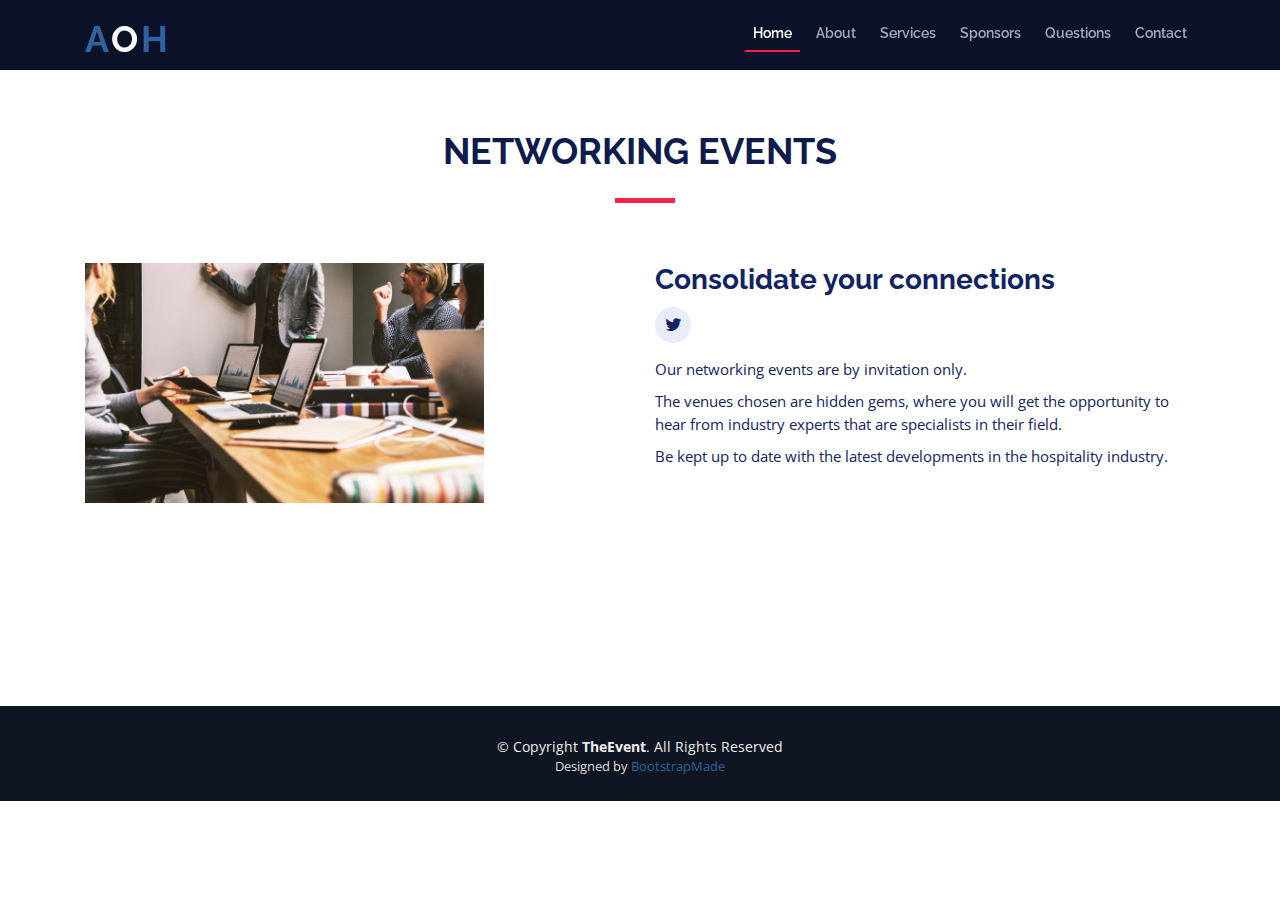
==== commit d31f9ace: "colour changes" ====
--- a/events.html
+++ b/events.html
@@ -3,7 +3,7 @@
 
 <head>
   <meta charset="utf-8">
-  <title>TheEvent - Bootstrap Event Template</title>
+  <title>Academy of Hospitality</title>
   <meta content="width=device-width, initial-scale=1.0" name="viewport">
   <meta content="" name="keywords">
   <meta content="" name="description">
@@ -83,9 +83,7 @@
               <h2>Consolidate your connections</h2>
               <div class="social">
                 <a href=""><i class="fa fa-twitter"></i></a>
-                <a href=""><i class="fa fa-facebook"></i></a>
-                <a href=""><i class="fa fa-google-plus"></i></a>
-                <a href=""><i class="fa fa-linkedin"></i></a>
+               
               </div>
               <p>Our networking events are by invitation only.  </p>
  
--- a/css/style.css
+++ b/css/style.css
@@ -16,14 +16,14 @@
 }
 
 a {
-  color: #f82249;
+  color: #2E62A0;
   transition: 0.5s;
 }
 
 a:hover,
 a:active,
 a:focus {
-  color: #f8234a;
+  color: #2E62A0;
   outline: none;
   text-decoration: none;
 }
@@ -72,7 +72,7 @@
 .back-to-top {
   position: fixed;
   display: none;
-  background: #f82249;
+  background: #2E62A0;
   color: #fff;
   width: 40px;
   height: 40px;
@@ -89,13 +89,13 @@
 }
 
 .back-to-top:focus {
-  background: #e0072f;
+  background: #2E62A0;
   color: #fff;
   outline: none;
 }
 
 .back-to-top:hover {
-  background: #e0072f;
+  background: #2E62A0;
   color: #fff;
 }
 
@@ -175,7 +175,7 @@
 }
 
 #header #logo h1 span {
-  color: #f82249;
+  color: #2E62A0;
 }
 
 #header #logo h1 a,
@@ -302,10 +302,10 @@
 
 .nav-menu li.buy-tickets a {
   color: #fff;
-  background: #f82249;
+  background: #2E62A0;
   padding: 7px 22px;
   border-radius: 50px;
-  border: 2px solid #f82249;
+  border: 2px solid #2E62A0;
   transition: all ease-in-out 0.3s;
   font-weight: 500;
   margin-left: 8px;
@@ -346,7 +346,7 @@
 }
 
 .nav-menu ul li:hover > a {
-  background: #f82249;
+  background: #2E62A0;
   color: #fff;
 }
 
@@ -413,7 +413,7 @@
 }
 
 #mobile-nav ul li a:hover {
-  color: #f82249;
+  color: #2E62A0;
 }
 
 #mobile-nav ul li li {
@@ -430,11 +430,11 @@
 }
 
 #mobile-nav ul .menu-has-children i.fa-chevron-up {
-  color: #f82249;
+  color: #2E62A0;
 }
 
 #mobile-nav ul .menu-item-active {
-  color: #f82249;
+  color: #2E62A0;
 }
 
 #mobile-body-overly {
@@ -521,7 +521,7 @@
 }
 
 #intro h1 span {
-  color: #f82249;
+  color: #2E62A0;
 }
 
 #intro p {
@@ -533,7 +533,7 @@
 #intro .play-btn {
   width: 94px;
   height: 94px;
-  background: radial-gradient(#f82249 50%, rgba(101, 111, 150, 0.15) 52%);
+  background: radial-gradient(#2E62A0 50%, rgba(101, 111, 150, 0.15) 52%);
   border-radius: 50%;
   display: block;
   position: relative;
@@ -580,7 +580,7 @@
 }
 
 #intro .play-btn:hover::after {
-  border-left: 15px solid #f82249;
+  border-left: 15px solid #2E62A0;
   -webkit-transform: scale(20);
   transform: scale(20);
 }
@@ -618,11 +618,11 @@
   color: #fff;
   -webkit-animation-delay: 0.8s;
   animation-delay: 0.8s;
-  border: 2px solid #f82249;
+  border: 2px solid #2E62A0;
 }
 
 #intro .about-btn:hover {
-  background: #f82249;
+  background: #2E62A0;
   color: #fff;
 }
 
@@ -746,7 +746,7 @@
 }
 
 #speakers .speaker .details a:hover {
-  color: #f82249;
+  color: #2E62A0;
 }
 
 #speakers .speaker:hover .details {
@@ -781,7 +781,7 @@
 }
 
 #speakers-details .details .social a:hover {
-  background: #f82249;
+  background: #2E62A0;
   color: #fff;
 }
 
@@ -826,7 +826,7 @@
 }
 
 #schedule .nav-tabs a.active {
-  background-color: #f82249;
+  background-color: #2E62A0;
   color: #fff;
 }
 
@@ -999,7 +999,7 @@
 }
 
 #hotels a:hover {
-  color: #f82249;
+  color: #2E62A0;
 }
 
 #hotels .stars {
@@ -1049,7 +1049,7 @@
 }
 
 #gallery .owl-dot.active {
-  background-color: #f82249;
+  background-color: #2E62A0;
 }
 
 #gallery .gallery-carousel .owl-stage-outer {
@@ -1057,7 +1057,7 @@
 }
 
 #gallery .gallery-carousel .center {
-  border: 6px solid #f82249;
+  border: 6px solid #2E62A0;
   margin: -10px;
   box-sizing: content-box;
   padding: 4px;
@@ -1146,7 +1146,7 @@
 }
 
 #faq #faq-list a.collapse {
-  color: #f82249;
+  color: #2E62A0;
 }
 
 #faq #faq-list a.collapsed {
@@ -1208,7 +1208,7 @@
 }
 
 #subscribe button:hover {
-  background: #e0072f;
+  background: #2E62A0;
 }
 
 /*--------------------------------------------------------------
@@ -1259,13 +1259,13 @@
   border-radius: 50px;
   padding: 10px 40px;
   transition: all 0.2s;
-  background-color: #f82249;
+  background-color: #2E62A0;
   border: 0;
   color: #fff;
 }
 
 #buy-tickets .card .btn:hover {
-  background-color: #e0072f;
+  background-color: #2E62A0;
 }
 
 #buy-tickets #buy-ticket-modal input,
@@ -1278,13 +1278,13 @@
   border-radius: 50px;
   padding: 10px 40px;
   transition: all 0.2s;
-  background-color: #f82249;
+  background-color: #2E62A0;
   border: 0;
   color: #fff;
 }
 
 #buy-tickets #buy-ticket-modal .btn:hover {
-  background-color: #e0072f;
+  background-color: #2E62A0;
 }
 
 /*--------------------------------------------------------------
@@ -1304,7 +1304,7 @@
   font-size: 48px;
   display: inline-block;
   margin-bottom: 10px;
-  color: #f82249;
+  color: #2E62A0;
 }
 
 #contact .contact-info address,
@@ -1326,7 +1326,7 @@
 }
 
 #contact .contact-info a:hover {
-  color: #f82249;
+  color: #2E62A0;
 }
 
 #contact .contact-address,
@@ -1336,8 +1336,8 @@
 }
 
 #contact .form #sendmessage {
-  color: #f82249;
-  border: 1px solid #f82249;
+  color: #2E62A0;
+  border: 1px solid #2E62A0;
   display: none;
   text-align: center;
   padding: 15px;
@@ -1346,9 +1346,9 @@
 }
 
 #contact .form #errormessage {
-  color: red;
+  color: #2E62A0;
   display: none;
-  border: 1px solid red;
+  border: 1px solid #2E62A0;
   text-align: center;
   padding: 15px;
   font-weight: 600;
@@ -1362,7 +1362,7 @@
 }
 
 #contact .form .validation {
-  color: red;
+  color: #2E62A0;
   display: none;
   margin: 0 0 20px;
   font-weight: 400;
@@ -1378,7 +1378,7 @@
 }
 
 #contact .form button[type="submit"] {
-  background: #f82249;
+  background: #2E62A0;
   border: 0;
   padding: 10px 40px;
   color: #fff;
@@ -1388,7 +1388,7 @@
 }
 
 #contact .form button[type="submit"]:hover {
-  background: #e0072f;
+  background: #2E62A0;
 }
 
 /*--------------------------------------------------------------
@@ -1450,7 +1450,7 @@
 }
 
 #footer .footer-top .social-links a:hover {
-  background: #f82249;
+  background: #2E62A0;
   color: #fff;
 }
 
@@ -1461,7 +1461,7 @@
   text-transform: uppercase;
   position: relative;
   padding-bottom: 12px;
-  border-bottom: 2px solid #f82249;
+  border-bottom: 2px solid #2E62A0;
 }
 
 #footer .footer-top .footer-links {
@@ -1476,7 +1476,7 @@
 
 #footer .footer-top .footer-links ul i {
   padding-right: 5px;
-  color: #f82249;
+  color: #2E62A0;
   font-size: 18px;
 }
 
@@ -1494,7 +1494,7 @@
 }
 
 #footer .footer-top .footer-links ul a:hover {
-  color: #f82249;
+  color: #2E62A0;
 }
 
 #footer .footer-top .footer-contact {
@@ -1516,7 +1516,7 @@
 }
 
 #footer .footer-top .footer-newsletter input[type="submit"] {
-  background: #f82249;
+  background: #2E62A0;
   border: 0;
   width: 35%;
   padding: 6px 0;
@@ -1527,7 +1527,7 @@
 }
 
 #footer .footer-top .footer-newsletter input[type="submit"]:hover {
-  background: #e0072f;
+  background: #2E62A0;
 }
 
 #footer .copyright {
